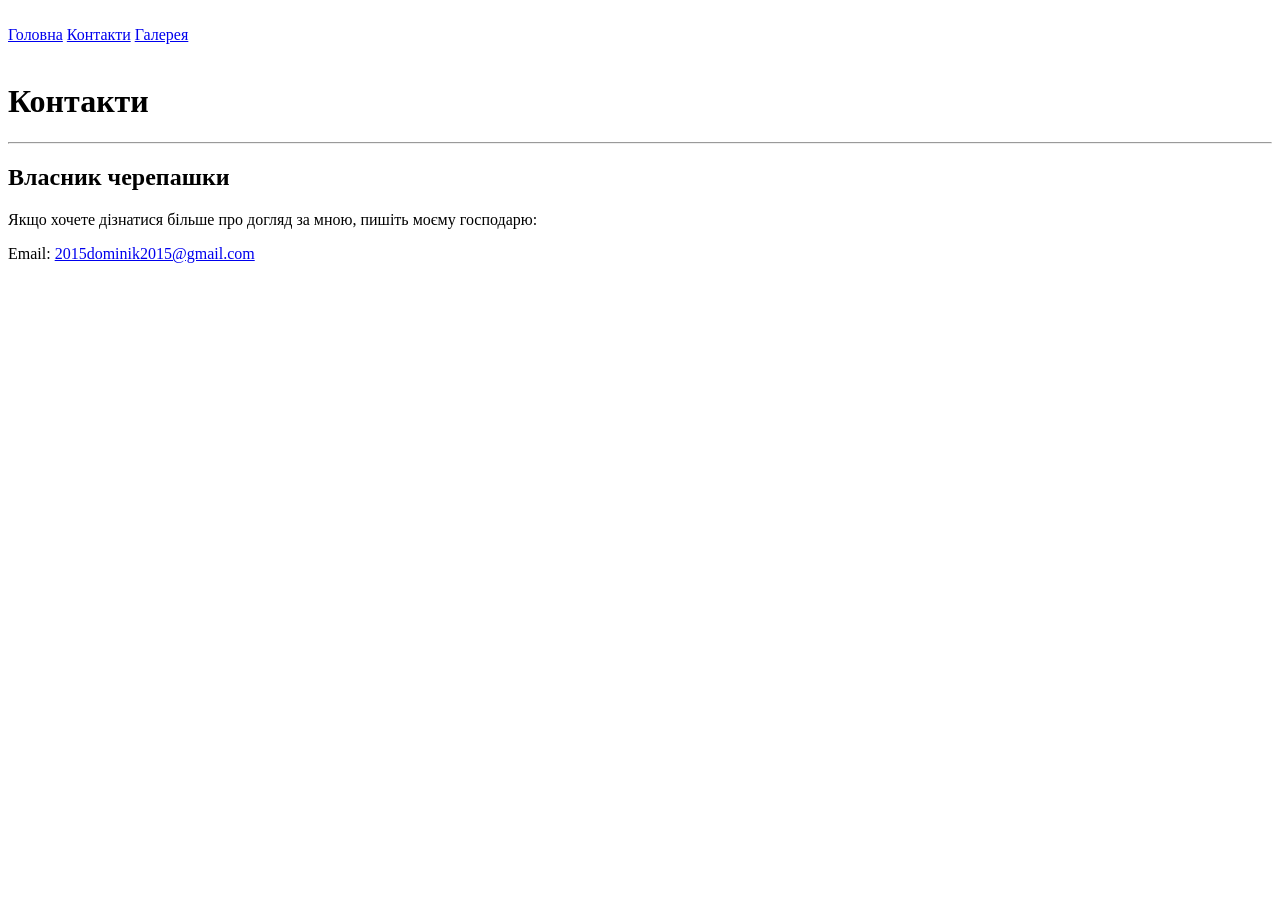
==== Pages/contact.html @ fc7ae923 "first commit" ====
<!DOCTYPE html>
<html lang="en">
<head>
    <meta charset="UTF-8">
    <meta name="viewport" content="width=device-width, initial-scale=1.0">
    <title>Контакти</title>
</head>
<body>
    <br>
    <header>
        <nav>
            <a href="../index.html">Головна</a>
            <a href="./contact.html">Контакти</a>
            <a href="./gallery.html">Галерея</a>
        </nav>
    </header>
    <br>
    <h1>Контакти</h1>
    <hr>
    
    <h2>Власник черепашки</h2>
    <p>Якщо хочете дізнатися більше про догляд за мною, пишіть моєму господарю:</p>
    <p>Email: <a href="mailto:2015dominik2015@gmail.com">2015dominik2015@gmail.com</a></p>
    
</body>
</html>
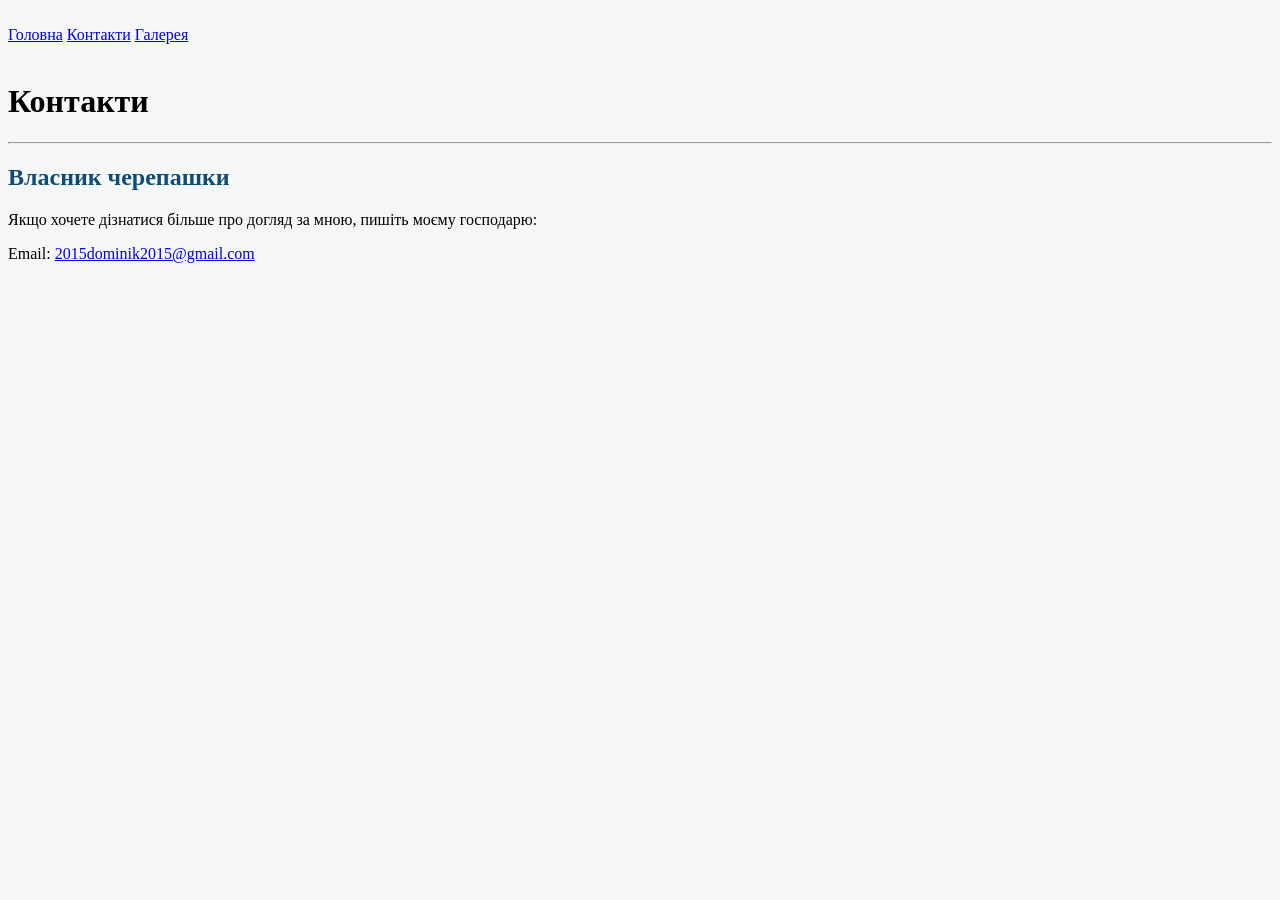
==== commit 9b08dc71: "3th commit" ====
--- a/Pages/contact.html
+++ b/Pages/contact.html
@@ -4,8 +4,9 @@
     <meta charset="UTF-8">
     <meta name="viewport" content="width=device-width, initial-scale=1.0">
     <title>Контакти</title>
+    <link rel="stylesheet" href="../style.css">
 </head>
-<body>
+<body class="body">
     <br>
     <header>
         <nav>
@@ -18,7 +19,7 @@
     <h1>Контакти</h1>
     <hr>
     
-    <h2>Власник черепашки</h2>
+    <h2 id="contact">Власник черепашки</h2>
     <p>Якщо хочете дізнатися більше про догляд за мною, пишіть моєму господарю:</p>
     <p>Email: <a href="mailto:2015dominik2015@gmail.com">2015dominik2015@gmail.com</a></p>
     
--- a/style.css
+++ b/style.css
@@ -0,0 +1,9 @@
+#page-body {background-color: #f4f7f6;}
+.title-primary {color: #1a365d;}
+.title-secondary {color: #5be61bfa;}
+#info-table {background-color: #eef0f5; border-color: #e0cbcb;}
+.cell-bolt {background-color: #f0f5ee; color: #5d1a47;}
+.table-cell {color: rgb(120, 122, 141);}
+#contact { color: #0f4b72;;}
+h3 {color: #0f4b72;}
+.body {background-color: #f4f7f6;}
